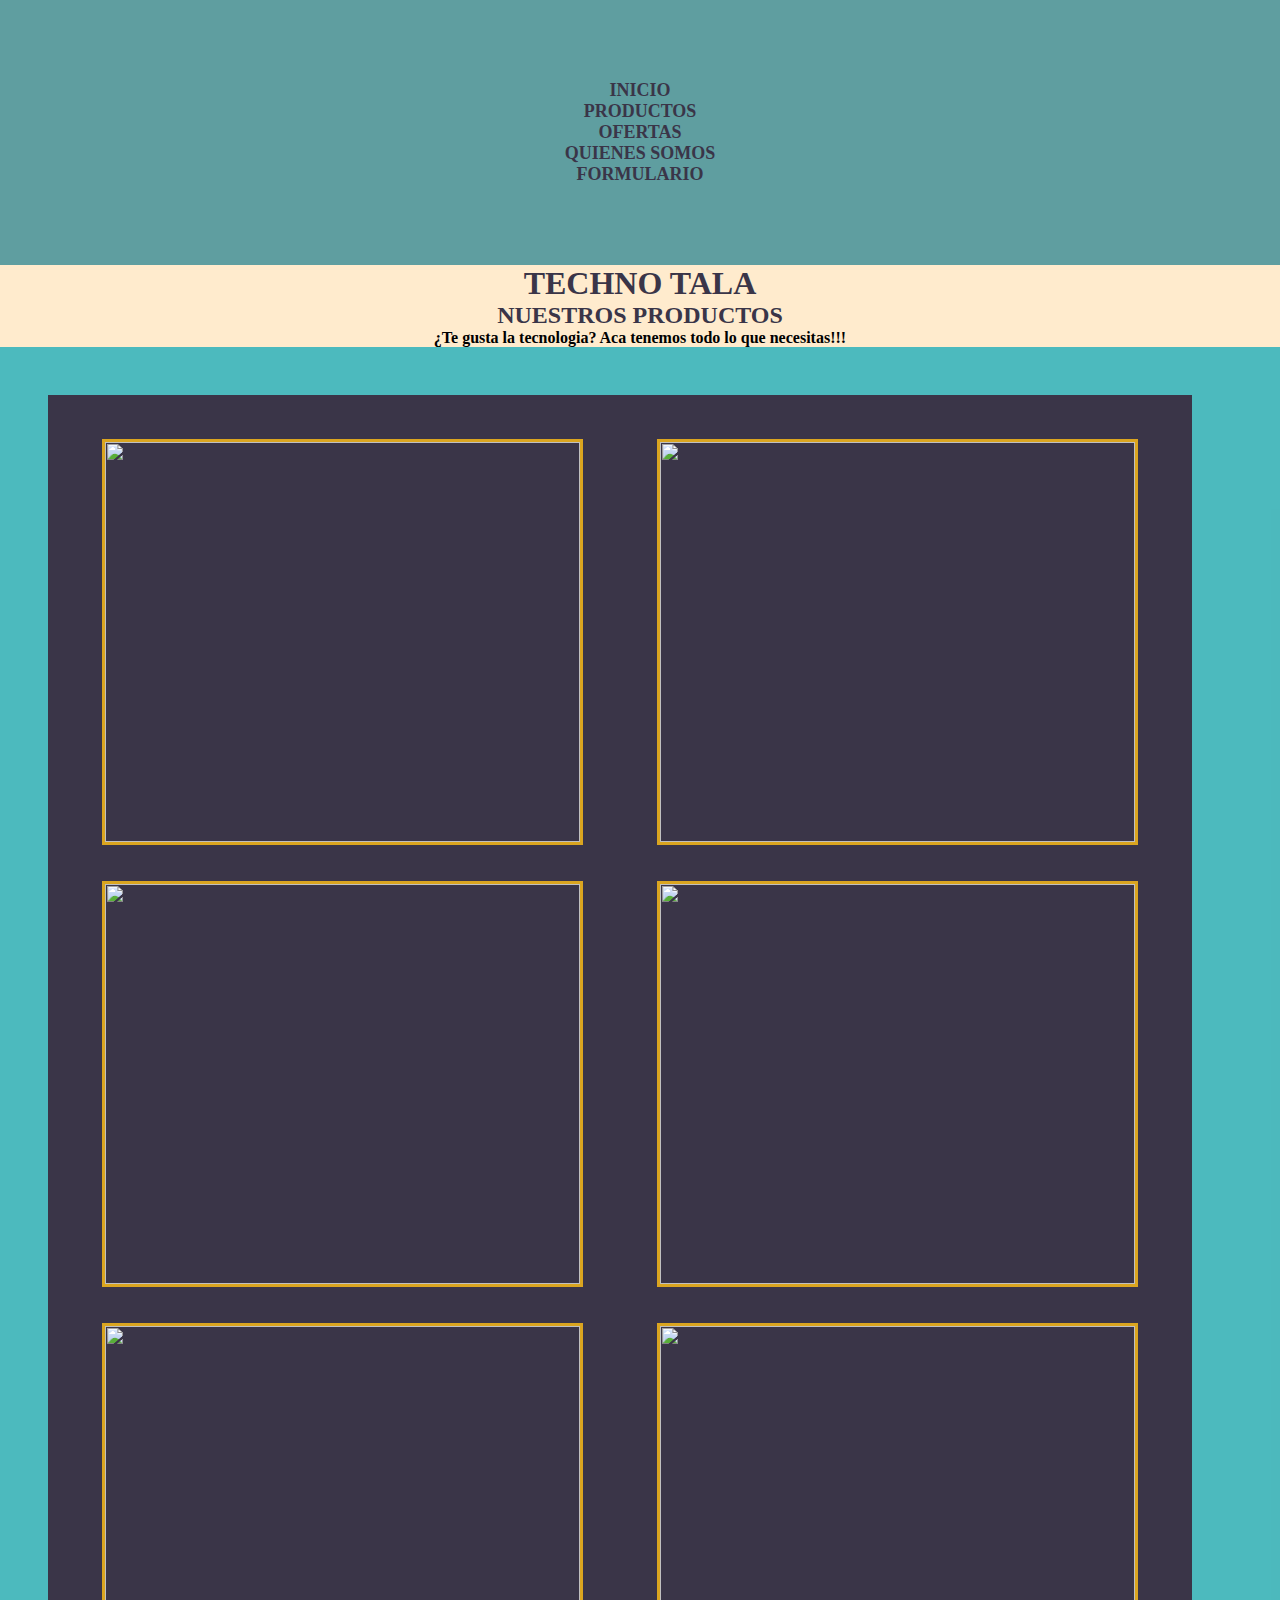
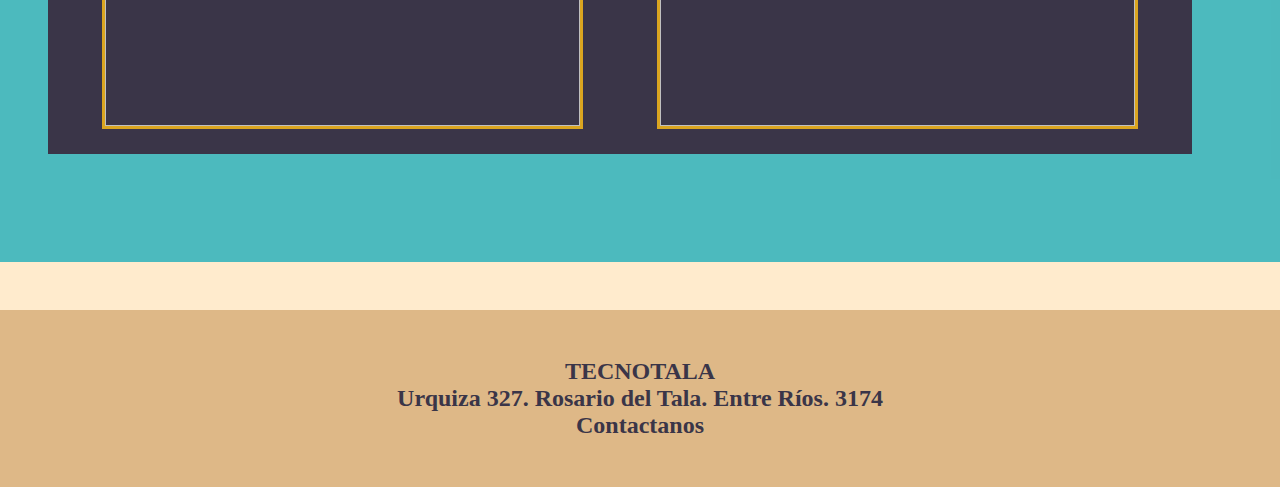
==== index.html @ a74535bd "first commit" ====
<!DOCTYPE html>
<html lang="es">

<head>
    <meta charset="UTF-8">
    <meta http-equiv="X-UA-Compatible" content="IE=edge">
    <meta name="viewport" content="width=device-width, initial-scale=1.0">
    <link rel="stylesheet" href="./css/estilos.css">
    <title>TECHNO TALA</title>
</head>

<body>

    <header>
        <nav>
            <ul>
                <li>
                    <a href="index.html">INICIO</a>
                </li>
                <li>
                    <a href="./section/productos.html">PRODUCTOS</a>
                </li>
                <li>
                    <a href="./section/ofertas.html">OFERTAS</a>
                </li>
                <li>
                    <a href="./section/quienessomos.html">QUIENES SOMOS</a>
                </li>
                <li>
                    <a href="./section/formulario.html">FORMULARIO</a>
                </li>

            </ul>
        </nav>
    </header>


    <main>
        <h1>TECHNO TALA</h1>

        <H2>NUESTROS PRODUCTOS</H2>

        <p class="primerparrafo">¿Te gusta la tecnologia? Aca tenemos todo lo que necesitas!!!</p>

        <section class="galeria-grid">
        
            <div class="padre">

                <div>
                    <img src="../Preentrega1+Andino Maria Florencia/img/PRODUCTOS/Teclados/Teclado.jpg" alt="">
                </div>
        
                <div>
                    <img src="../Preentrega1+Andino Maria Florencia/img/PRODUCTOS/Parlantes/Parlante.png" alt="">
                </div>

                <div>
                    <img src="../Preentrega1+Andino Maria Florencia/img/PRODUCTOS/Varios/058409b5-309e-4d28-89ed-bb90f0e39402.jpg" alt="">
                </div>
        
                <div>
                    <img src="../Preentrega1+Andino Maria Florencia/img/PRODUCTOS/Auriculares/c215ca88-2eda-412b-9ef6-31648c85a53f.jpg" alt="">
                </div>
                
                <div>
                    <img src="../Preentrega1+Andino Maria Florencia/img/PRODUCTOS/Josting/OIP.jpg" alt="">
                </div>

                <div>
                    <img src="../Preentrega1+Andino Maria Florencia/img/PRODUCTOS/Varios/e92c48b8-7a9e-439b-b5e8-a3566b3d2e0e.jpg" alt="">
                </div>

            </div>
        </section>



    </main>

    <footer>
        <div class="TECNOTALA">
            <h2>TECNOTALA</h2>
        </div>

        <div class="Direccion">
            <h2>Urquiza 327. Rosario del Tala. Entre Ríos. 3174</h2>
        </div>
        <div class="contenedor">
            <h2 class="titulo-seccion">Contactanos</h2>
        </div>

        <div class="Redes sociales">
            <i class="fab fa-instagram"></i>
            <a href="https://www.instagram.com/technotala/"></a>

            <i class="fab fa-facebook"></i>
        </div>


    </footer>
    <script src="https://kit.fontawesome.com/194e3c05bc.js" crossorigin="anonymous"></script>

</body>

</html>
---- css/estilos.css ----
@import url('https://fonts.googleapis.com/css2? family=IBM+Plex+Serif:wght@100&display=swap');
/*mobile firs*/

*{
    padding: 0;
    margin: 0;
}

body{
    background-color: blanchedalmond;
    text-align: center;
    font-family: Georgia, 'Times New Roman', Times, serif;
    font-weight: bolder;
    display: flex;
    flex-direction: column;
    min-height: 100vh;
}

a {
    color: aliceblue;
    text-decoration: none;
}

header{
    color: beige;
    font-size: large;
    display: grid;
    justify-content: center;
}

header {
    background-color: cadetblue;
    padding: 80px;
    margin-top: 0;

}

footer{
    padding: 3em;
    background-color: burlywood;
    margin-bottom: 0;
    margin-top: 1.5em;
}

nav ul li{
    list-style-type: none;

}

ul {
    list-style-type: none;
}

li {
    display: inline-block;
}

/*areas de las grillas*/

header{
    grid-area: header;
}

nav{
    grid-area: nav;
}

.galeria-grid{
    grid-area: galeria;
}

footer{
    grid-area: footer;
}

.galeria-grid{
    background-color: #ded9e9;
    margin-bottom: 1,5em;
    display: grid;
    gap: 20px;
    grid-template-areas: 
    "header"
    "nav"
    "galeria-grid"
    "footer";
}

.padre{
    background-color: blanchedalmond;
    display: grid;
    grid-template-columns: 1fr;
    grid-template-rows: 1fr;
    justify-items: center;
    gap: 15px;
}

img{
    width: 300px;
    height: 250px;
    border: 8px solid  blanchedalmond;
    margin-top: 15px;
}

@media(min-width:500px){
    .galeria-grid{
        margin: 0px;
        grid-template-columns: 1fr;
        grid-template-areas:
        "header      header"
        "nav          nav"
        "galeria-grid galeria-grid"
        "footer       footer";
    }

    nav ul{
        display: flex;
        justify-content: space-between;
    }
    
    img{
        width: 350px;
        height: 300px;
    }

    footer{
        margin-top: 0;
    }
}

@media(min-width:768px){
    .galeria-grid{
    background-color: beige;  
    background: rgb(34,193,195);
    margin-bottom: 1.5em;
    grid-template-columns: 1fr 4 fr 1 fr;
    grid-template-areas: 
    "header header  header"
    "nav   nav       nav"
    "galeria-grid  galeria-grid galeria-grid"
    "footer   footer    footer";

    }

    nav ul{
        flex-direction: column;
        nav ul 
        color: #3a3548;
        
    }

    header, h1, h2, a{
        color: #3a3548;
        
    }

    .galeria-grid{
        background-color: rgb(75,185,189,0.991);
    }

    .padre{
        background-color: #3a3548;
        display: grid;
        grid-template-columns: 1fr 1fr 1fr;
        gap: 15px;
        margin: 3em;
    }

    img{
        width: 200px;
        height: 150px;
        border: 5px ;
        border: 3px solid goldenrod;
    }

    footer{
        margin-top: 1.5em;
        background: linear-gradient();
    }
}

@media (min-width:1024px){
    background-color: goldenrod;
}

.galeria-grid{
    color: rgb(176,100,17);
}
.padre{
    padding: 1.5em;
    display: grid;
    grid-template-columns: 1fr 1fr;
    height: auto;
    margin: o;
    }

img{
    width: 475px;
    height: 400px;
    margin-top: 20px;
    }

/*tranformaciones*/

.padre:hover{
    transform:3s;
}

/*transición*/
.padre-grid{
    transition-property: all;
    transition-duration: 3s;
}


/* OFERTAS */
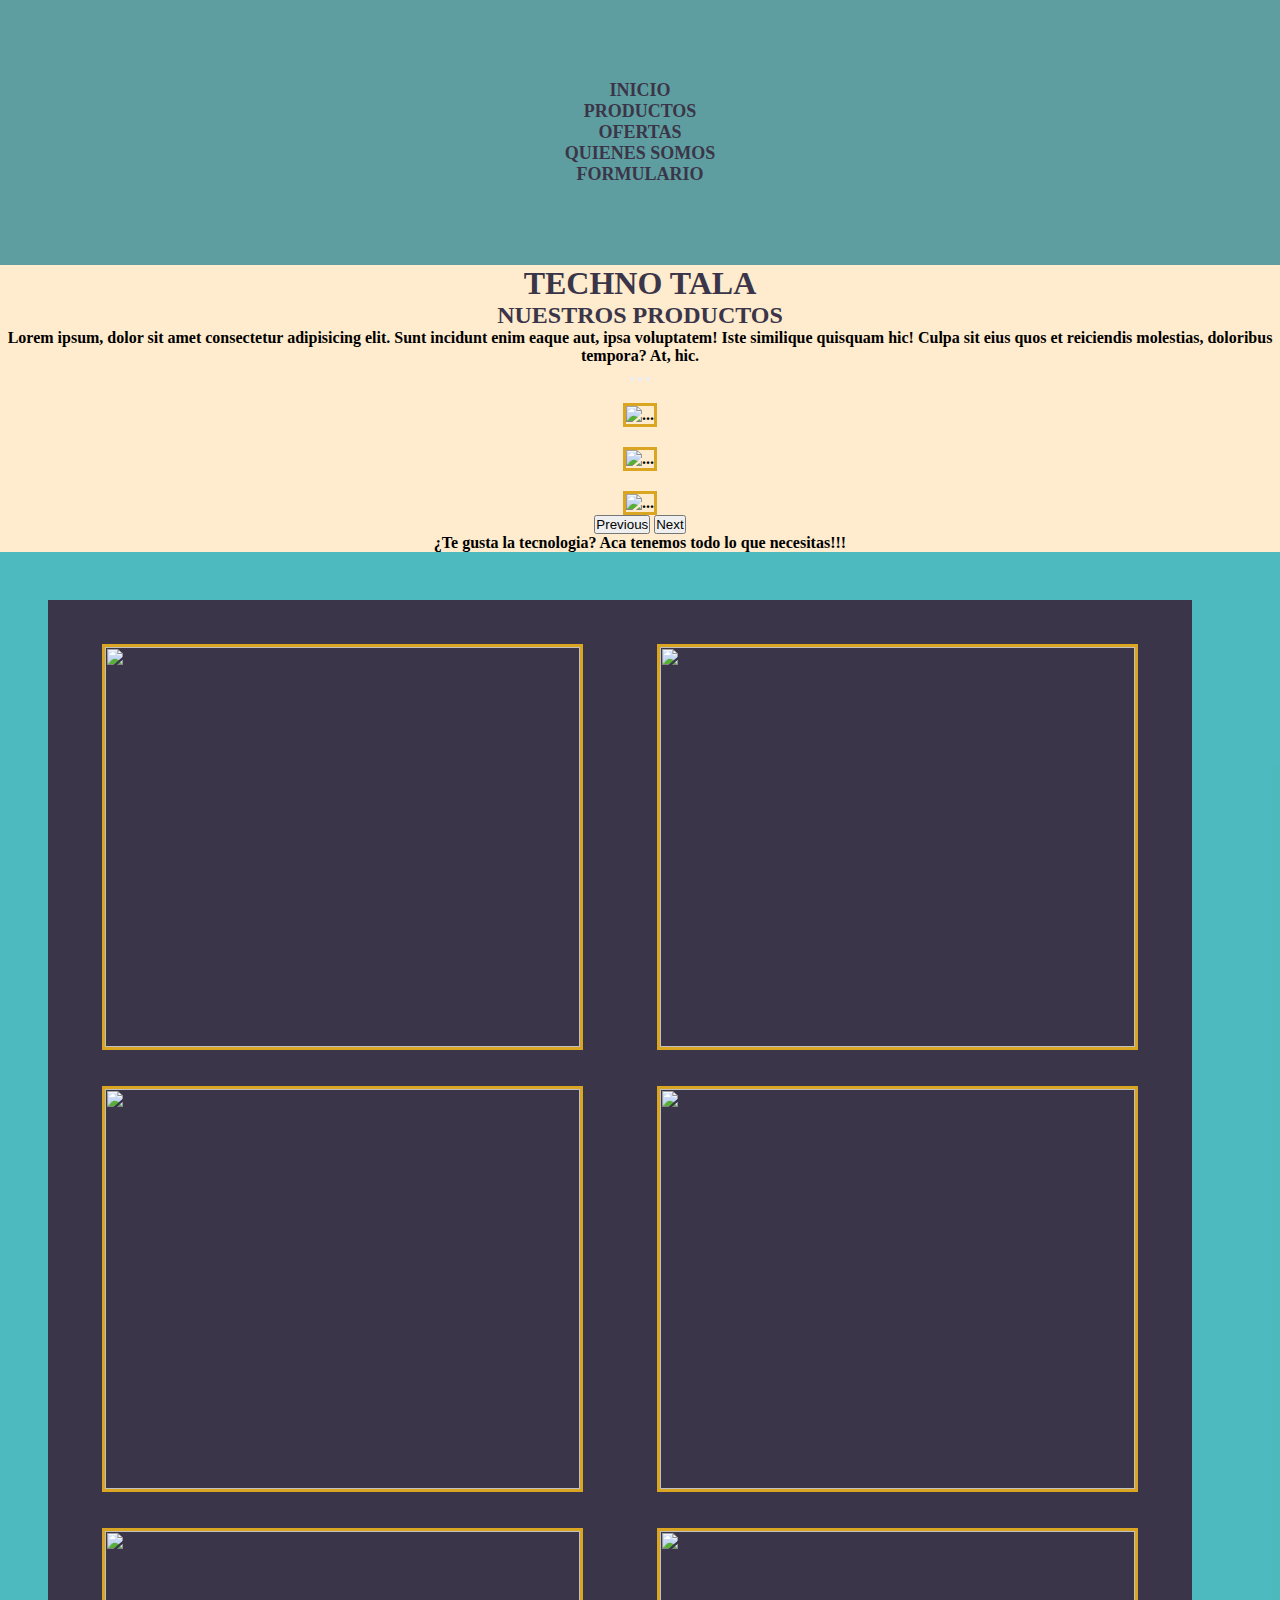
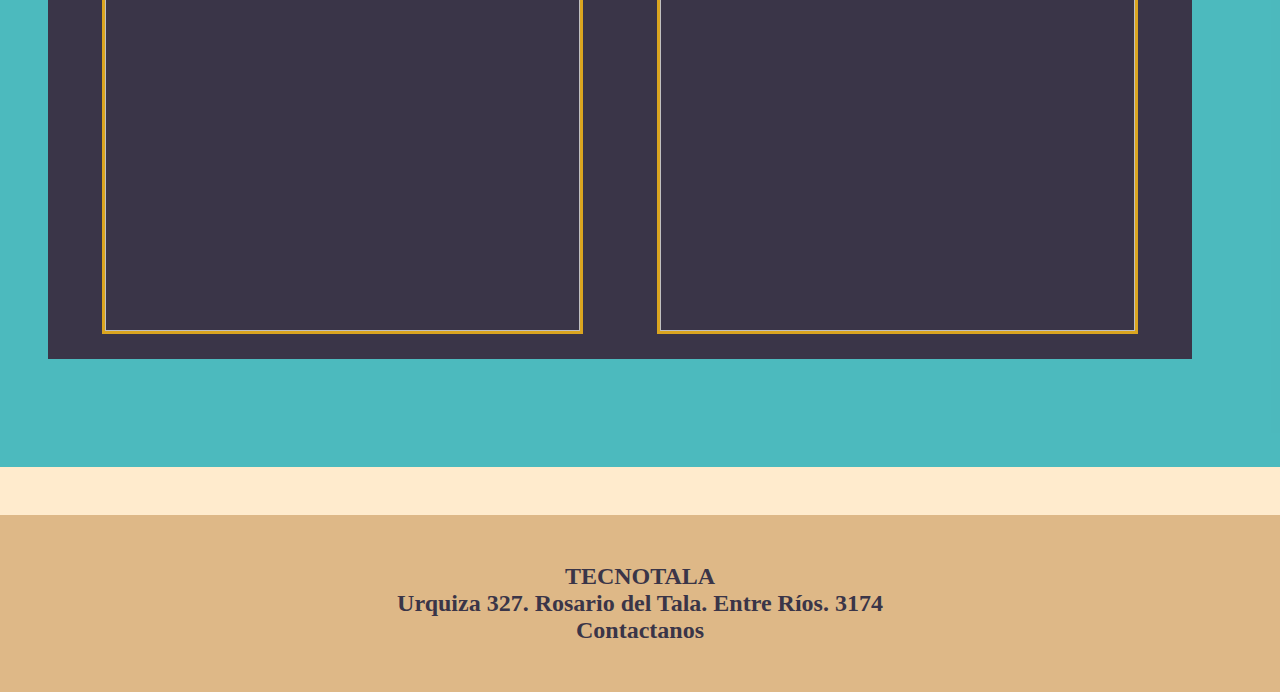
==== commit 0f96049f: "agregue bootstrap" ====
--- a/index.html
+++ b/index.html
@@ -5,6 +5,8 @@
     <meta charset="UTF-8">
     <meta http-equiv="X-UA-Compatible" content="IE=edge">
     <meta name="viewport" content="width=device-width, initial-scale=1.0">
+    <link href="https://cdn.jsdelivr.net/npm/bootstrap@5.1.3/dist/css/bootstrap.min.css" rel="stylesheet"
+        integrity="sha384-1BmE4kWBq78iYhFldvKuhfTAU6auU8tT94WrHftjDbrCEXSU1oBoqyl2QvZ6jIW3" crossorigin="anonymous">
     <link rel="stylesheet" href="./css/estilos.css">
     <title>TECHNO TALA</title>
 </head>
@@ -40,34 +42,84 @@
 
         <H2>NUESTROS PRODUCTOS</H2>
 
+        <section class="container-fluid">
+            <div class="row">
+                <div class="colum">
+                    <p> Lorem ipsum, dolor sit amet consectetur adipisicing elit. Sunt incidunt enim eaque aut, ipsa
+                        voluptatem! Iste similique quisquam hic! Culpa sit eius quos et reiciendis molestias, doloribus
+                        tempora? At, hic.</p>
+                </div>
+                <div class="colum">
+
+                    <div id="carouselExampleIndicators" class="carousel slide" data-bs-ride="carousel">
+                        <div class="carousel-indicators">
+                            <button type="button" data-bs-target="#carouselExampleIndicators" data-bs-slide-to="0"
+                                class="active" aria-current="true" aria-label="Slide 1"></button>
+                            <button type="button" data-bs-target="#carouselExampleIndicators" data-bs-slide-to="1"
+                                aria-label="Slide 2"></button>
+                            <button type="button" data-bs-target="#carouselExampleIndicators" data-bs-slide-to="2"
+                                aria-label="Slide 3"></button>
+                        </div>
+                        <div class="carousel-inner">
+                            <div class="carousel-item active">
+                                <img src="../Preentrega1+Andino Maria Florencia/img/PRODUCTOS/Auriculares/5dfca5bc-33f0-4c80-9ef9-7c63168214f7.jpg"
+                                    class="d-block w-100" alt="...">
+                            </div>
+                            <div class="carousel-item">
+                                <img src="../Preentrega1+Andino Maria Florencia/img/PRODUCTOS/Auriculares/d62c9659-651e-421e-8f59-244e3cffe8df.jpg"
+                                    class="d-block w-100" alt="...">
+                            </div>
+                            <div class="carousel-item">
+                                <img src="../Preentrega1+Andino Maria Florencia/img/PRODUCTOS/Teclados/Teclado.jpg"
+                                    class="d-block w-100" alt="...">
+                            </div>
+                        </div>
+                        <button class="carousel-control-prev" type="button" data-bs-target="#carouselExampleIndicators"
+                            data-bs-slide="prev">
+                            <span class="carousel-control-prev-icon" aria-hidden="true"></span>
+                            <span class="visually-hidden">Previous</span>
+                        </button>
+                        <button class="carousel-control-next" type="button" data-bs-target="#carouselExampleIndicators"
+                            data-bs-slide="next">
+                            <span class="carousel-control-next-icon" aria-hidden="true"></span>
+                            <span class="visually-hidden">Next</span>
+                        </button>
+                    </div>
+                </div>
+            </div>
+        </section>
+
         <p class="primerparrafo">¿Te gusta la tecnologia? Aca tenemos todo lo que necesitas!!!</p>
 
         <section class="galeria-grid">
-        
+
             <div class="padre">
 
                 <div>
                     <img src="../Preentrega1+Andino Maria Florencia/img/PRODUCTOS/Teclados/Teclado.jpg" alt="">
                 </div>
-        
+
                 <div>
                     <img src="../Preentrega1+Andino Maria Florencia/img/PRODUCTOS/Parlantes/Parlante.png" alt="">
                 </div>
 
                 <div>
-                    <img src="../Preentrega1+Andino Maria Florencia/img/PRODUCTOS/Varios/058409b5-309e-4d28-89ed-bb90f0e39402.jpg" alt="">
+                    <img src="../Preentrega1+Andino Maria Florencia/img/PRODUCTOS/Varios/058409b5-309e-4d28-89ed-bb90f0e39402.jpg"
+                        alt="">
                 </div>
-        
+
                 <div>
-                    <img src="../Preentrega1+Andino Maria Florencia/img/PRODUCTOS/Auriculares/c215ca88-2eda-412b-9ef6-31648c85a53f.jpg" alt="">
+                    <img src="../Preentrega1+Andino Maria Florencia/img/PRODUCTOS/Auriculares/c215ca88-2eda-412b-9ef6-31648c85a53f.jpg"
+                        alt="">
                 </div>
-                
+
                 <div>
                     <img src="../Preentrega1+Andino Maria Florencia/img/PRODUCTOS/Josting/OIP.jpg" alt="">
                 </div>
 
                 <div>
-                    <img src="../Preentrega1+Andino Maria Florencia/img/PRODUCTOS/Varios/e92c48b8-7a9e-439b-b5e8-a3566b3d2e0e.jpg" alt="">
+                    <img src="../Preentrega1+Andino Maria Florencia/img/PRODUCTOS/Varios/e92c48b8-7a9e-439b-b5e8-a3566b3d2e0e.jpg"
+                        alt="">
                 </div>
 
             </div>
@@ -97,9 +149,12 @@
         </div>
 
 
+
     </footer>
     <script src="https://kit.fontawesome.com/194e3c05bc.js" crossorigin="anonymous"></script>
-
+    <script src="https://cdn.jsdelivr.net/npm/bootstrap@5.1.3/dist/js/bootstrap.bundle.min.js"
+        integrity="sha384-ka7Sk0Gln4gmtz2MlQnikT1wXgYsOg+OMhuP+IlRH9sENBO0LRn5q+8nbTov4+1p"
+        crossorigin="anonymous"></script>
 </body>
 
 </html>--- a/css/estilos.css
+++ b/css/estilos.css
@@ -1,12 +1,12 @@
 @import url('https://fonts.googleapis.com/css2? family=IBM+Plex+Serif:wght@100&display=swap');
 /*mobile firs*/
 
-*{
+* {
     padding: 0;
     margin: 0;
 }
 
-body{
+body {
     background-color: blanchedalmond;
     text-align: center;
     font-family: Georgia, 'Times New Roman', Times, serif;
@@ -21,7 +21,7 @@
     text-decoration: none;
 }
 
-header{
+header {
     color: beige;
     font-size: large;
     display: grid;
@@ -35,14 +35,14 @@
 
 }
 
-footer{
+footer {
     padding: 3em;
     background-color: burlywood;
     margin-bottom: 0;
     margin-top: 1.5em;
 }
 
-nav ul li{
+nav ul li {
     list-style-type: none;
 
 }
@@ -57,35 +57,35 @@
 
 /*areas de las grillas*/
 
-header{
+header {
     grid-area: header;
 }
 
-nav{
+nav {
     grid-area: nav;
 }
 
-.galeria-grid{
+.galeria-grid {
     grid-area: galeria;
 }
 
-footer{
+footer {
     grid-area: footer;
 }
 
-.galeria-grid{
+.galeria-grid {
     background-color: #ded9e9;
-    margin-bottom: 1,5em;
+    margin-bottom: 1, 5em;
     display: grid;
     gap: 20px;
-    grid-template-areas: 
-    "header"
-    "nav"
-    "galeria-grid"
-    "footer";
-}
-
-.padre{
+    grid-template-areas:
+        "header"
+        "nav"
+        "galeria-grid"
+        "footer";
+}
+
+.padre {
     background-color: blanchedalmond;
     display: grid;
     grid-template-columns: 1fr;
@@ -94,70 +94,72 @@
     gap: 15px;
 }
 
-img{
+img {
     width: 300px;
     height: 250px;
-    border: 8px solid  blanchedalmond;
+    border: 8px solid blanchedalmond;
     margin-top: 15px;
 }
 
-@media(min-width:500px){
-    .galeria-grid{
+@media(min-width:500px) {
+    .galeria-grid {
         margin: 0px;
         grid-template-columns: 1fr;
         grid-template-areas:
-        "header      header"
-        "nav          nav"
-        "galeria-grid galeria-grid"
-        "footer       footer";
-    }
-
-    nav ul{
+            "header      header"
+            "nav          nav"
+            "galeria-grid galeria-grid"
+            "footer       footer";
+    }
+
+    nav ul {
         display: flex;
         justify-content: space-between;
     }
-    
-    img{
+
+    img {
         width: 350px;
         height: 300px;
     }
 
-    footer{
+    footer {
         margin-top: 0;
     }
 }
 
-@media(min-width:768px){
-    .galeria-grid{
-    background-color: beige;  
-    background: rgb(34,193,195);
-    margin-bottom: 1.5em;
-    grid-template-columns: 1fr 4 fr 1 fr;
-    grid-template-areas: 
-    "header header  header"
-    "nav   nav       nav"
-    "galeria-grid  galeria-grid galeria-grid"
-    "footer   footer    footer";
-
-    }
-
-    nav ul{
+@media(min-width:768px) {
+    .galeria-grid {
+        background-color: beige;
+        background: rgb(34, 193, 195);
+        margin-bottom: 1.5em;
+        grid-template-columns: 1fr 4 fr 1 fr;
+        grid-template-areas:
+            "header header  header"
+            "nav   nav       nav"
+            "galeria-grid  galeria-grid galeria-grid"
+            "footer   footer    footer";
+
+    }
+
+    nav ul {
         flex-direction: column;
-        nav ul 
+        nav ul color: #3a3548;
+
+    }
+
+    header,
+    h1,
+    h2,
+    a {
         color: #3a3548;
-        
-    }
-
-    header, h1, h2, a{
-        color: #3a3548;
-        
-    }
-
-    .galeria-grid{
-        background-color: rgb(75,185,189,0.991);
-    }
-
-    .padre{
+
+    }
+
+    .galeria-grid {
+        background-color: rgb(75, 185, 189, 0.991);
+    }
+
+    .padre {
         background-color: #3a3548;
         display: grid;
         grid-template-columns: 1fr 1fr 1fr;
@@ -165,48 +167,49 @@
         margin: 3em;
     }
 
-    img{
+    img {
         width: 200px;
         height: 150px;
-        border: 5px ;
+        border: 5px;
         border: 3px solid goldenrod;
     }
 
-    footer{
+    footer {
         margin-top: 1.5em;
         background: linear-gradient();
     }
 }
 
-@media (min-width:1024px){
+@media (min-width:1024px) {
     background-color: goldenrod;
 }
 
-.galeria-grid{
-    color: rgb(176,100,17);
-}
-.padre{
+.galeria-grid {
+    color: rgb(176, 100, 17);
+}
+
+.padre {
     padding: 1.5em;
     display: grid;
     grid-template-columns: 1fr 1fr;
     height: auto;
     margin: o;
-    }
-
-img{
+}
+
+img {
     width: 475px;
     height: 400px;
     margin-top: 20px;
-    }
+}
 
 /*tranformaciones*/
 
-.padre:hover{
-    transform:3s;
+.padre:hover {
+    transform: 3s;
 }
 
 /*transición*/
-.padre-grid{
+.padre-grid {
     transition-property: all;
     transition-duration: 3s;
 }
@@ -214,7 +217,118 @@
 
 /* OFERTAS */
 
-
-
-
-
+.ofertas {
+    background-color: blanchedalmond;
+    text-align: center;
+    font-family: Georgia, 'Times New Roman', Times, serif;
+    font-weight: bolder;
+    display: flex;
+    flex-direction: column;
+    min-height: 100vh;
+}
+
+@media(min-width:500px) {
+    .ofertas-grid {
+        margin: 0px;
+        grid-template-columns: 1fr;
+        grid-template-areas:
+            "header      header"
+            "nav          nav"
+            "galeria-grid galeria-grid"
+            "footer       footer";
+    }
+
+    nav ul {
+        display: flex;
+        justify-content: space-between;
+    }
+
+    img {
+        width: 350px;
+        height: 300px;
+    }
+
+    footer {
+        margin-top: 0;
+    }
+}
+
+@media(min-width:768px) {
+    .ofertas-grid {
+        background-color: beige;
+        background: rgb(34, 193, 195);
+        margin-bottom: 1.5em;
+        grid-template-columns: 1fr 4 fr 1 fr;
+        grid-template-areas:
+            "header header  header"
+            "nav   nav       nav"
+            "galeria-grid  galeria-grid galeria-grid"
+            "footer   footer    footer";
+
+    }
+
+    nav ul {
+        flex-direction: column;
+        nav ul color: #3a3548;
+
+    }
+
+    header,
+    h1,
+    h2,
+    a {
+        color: #3a3548;
+
+    }
+
+    .ofertas-grid {
+        background-color: rgb(75, 185, 189, 0.991);
+    }
+
+
+    img {
+        width: 200px;
+        height: 150px;
+        border: 5px;
+        border: 3px solid goldenrod;
+    }
+
+    footer {
+        margin-top: 1.5em;
+        background: linear-gradient();
+    }
+}
+
+@media (min-width:1024px) {
+    background-color: goldenrod;
+}
+
+.ofertas-grid {
+    color: rgb(176, 100, 17);
+}
+
+.ofertas-grid {
+    padding: 1.5em;
+    display: grid;
+    grid-template-columns: 1fr 1fr;
+    height: auto;
+    margin: o;
+}
+
+img {
+    width: 475px;
+    height: 400px;
+    margin-top: 20px;
+}
+
+/*tranformaciones*/
+
+.padre:hover {
+    transform: 3s;
+}
+
+/*transición*/
+.ofertas-grid {
+    transition-property: all;
+    transition-duration: 3s;
+}